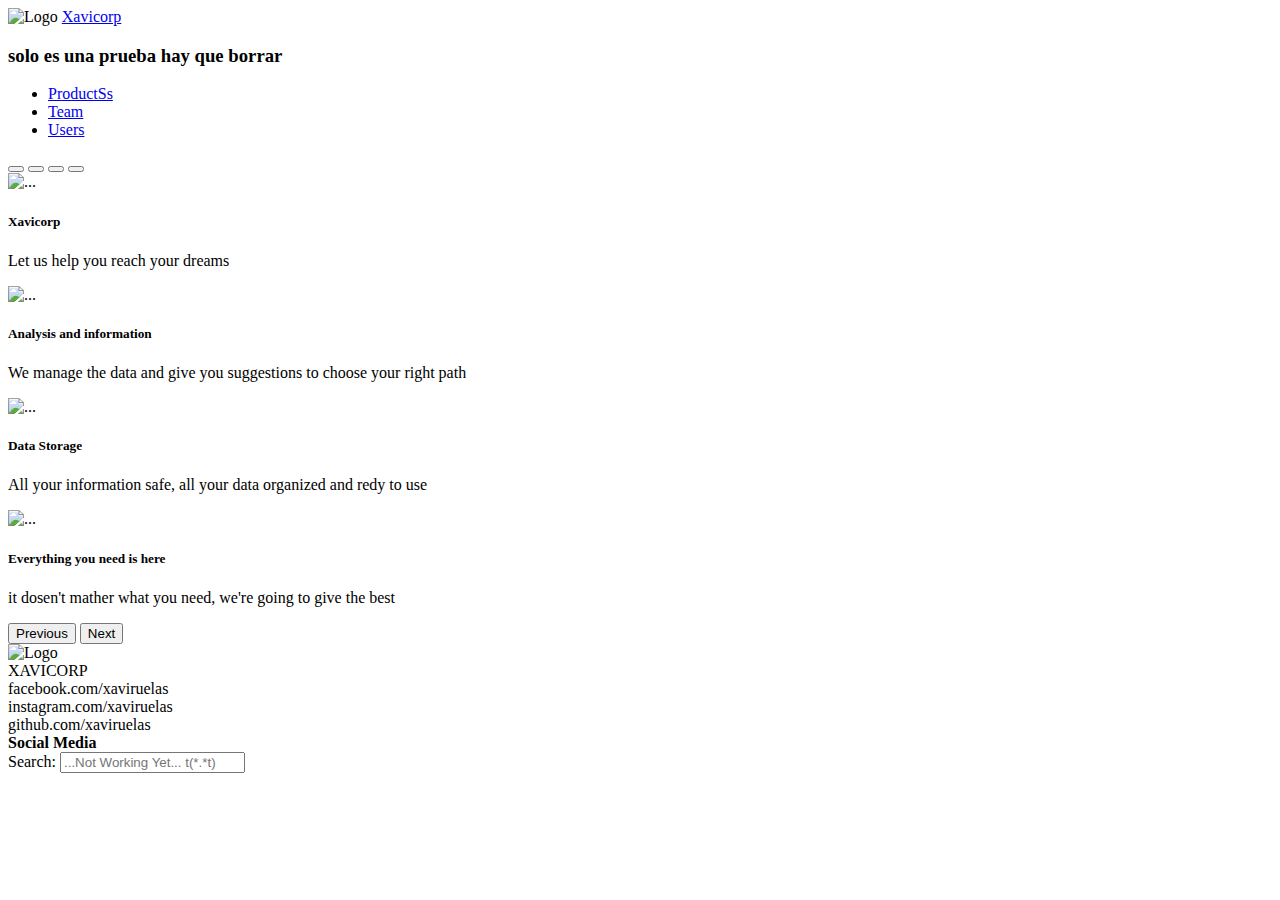
==== index.html @ bf0fc807 "por que la regue" ====
<!DOCTYPE html>
<html lang="es">
<head>
    <meta charset="UTF-8">
    <meta http-equiv="X-UA-Compatible" content="IE=edge">
    <meta name="viewport" content="width=device-width, initial-scale=1.0">
    <link rel="stylesheet" href="./css/style.css">
    <link href="https://cdn.jsdelivr.net/npm/bootstrap@5.1.3/dist/css/bootstrap.min.css" rel="stylesheet" integrity="sha384-1BmE4kWBq78iYhFldvKuhfTAU6auU8tT94WrHftjDbrCEXSU1oBoqyl2QvZ6jIW3" crossorigin="anonymous">
    <title>Xavicorp Webdesign Practices</title>
    <meta name="description" content="Services on Webdesign, Database and Data Analytics, maded by a fullstack Trainee. Because it's my first practices the service will be with a low cost">
    <meta name="keywords" content="Development Trainee, Webdesign Trainee, Database services">
</head>
<body>

    <header class="Head__Bar--color">
        <div class="LogoTitulo">
            <img src="./media/Images/logo.png" alt="Logo" class="MainBar_Logo--height">
            <a href="./index.html" class="titulo">Xavicorp</a>
        </div>
        <h3>solo es una prueba hay que borrar</h3>
            <div class="Menu">
            <ul class="lista">
                <li><a href="./products.html">ProductSs</a></li>
                <li><a href="./team.html">Team</a></li>
                <li><a href="./users.html">Users</a></li>
            </ul>
        </div>
    </header>



      <div id="carouselExampleCaptions" class="carousel slide" data-bs-ride="carousel">
        <div class="carousel-indicators">
          <button type="button" data-bs-target="#carouselExampleCaptions" data-bs-slide-to="0" class="active" aria-current="true" aria-label="Slide 1"></button>
          <button type="button" data-bs-target="#carouselExampleCaptions" data-bs-slide-to="1" aria-label="Slide 2"></button>
          <button type="button" data-bs-target="#carouselExampleCaptions" data-bs-slide-to="2" aria-label="Slide 3"></button>
          <button type="button" data-bs-target="#carouselExampleCaptions" data-bs-slide-to="3" aria-label="Slide 3"></button>
        </div>
        <div class="carousel-inner">
          <div class="carousel-item active">
            <img src="./media/Images/Inovation.jpg" class="d-block w-100" alt="...">
            <div class="carousel-caption d-none d-md-block">
              <h5>Xavicorp</h5>
              <p>Let us help you reach your dreams</p>
            </div>
          </div>
          <div class="carousel-item">
            <img src="./media/Images/DataAnalytics.jpg" class="d-block w-100" alt="...">
            <div class="carousel-caption d-none d-md-block">
              <h5>Analysis and information</h5>
              <p>We manage the data and give you suggestions to choose your right path</p>
            </div>
          </div>
          <div class="carousel-item">
            <img src="./media/Images/Database.jpg" class="d-block w-100" alt="...">
            <div class="carousel-caption d-none d-md-block">
              <h5>Data Storage</h5>
              <p>All your information safe, all your data organized and redy to use</p>
            </div>
          </div>
          <div class="carousel-item">
            <img src="./media/Images/DataAnalisis.jpg" class="d-block w-100" alt="...">
            <div class="carousel-caption d-none d-md-block">
              <h5>Everything you need is here</h5>
              <p>it dosen't mather what you need, we're going to give the best</p>
            </div>
          </div>
        </div>
        <button class="carousel-control-prev" type="button" data-bs-target="#carouselExampleCaptions" data-bs-slide="prev">
          <span class="carousel-control-prev-icon" aria-hidden="true"></span>
          <span class="visually-hidden">Previous</span>
        </button>
        <button class="carousel-control-next" type="button" data-bs-target="#carouselExampleCaptions" data-bs-slide="next">
          <span class="carousel-control-next-icon" aria-hidden="true"></span>
          <span class="visually-hidden">Next</span>
        </button>
      </div>

    
    <footer class="Footer_Grid--color">
        <div class="Footer__Logo--position">
            <img src="./media/Images/logo.png" alt="Logo" class="Footer__Logo--padding">
        </div>
        <div class="TituloF">XAVICORP</div>
        <div class="face">facebook.com/xaviruelas</div>
        <div class="insta">instagram.com/xaviruelas</div>
        <div class="gith">github.com/xaviruelas</div>
        <div class="social"><strong>Social Media</strong></div>
        <div class="Footer__Searchbar--position">Search: <input type="text" placeholder="...Not Working Yet... t(*.*t)" class="sbox"></div>
    </footer>

    <script src="https://cdn.jsdelivr.net/npm/@popperjs/core@2.10.2/dist/umd/popper.min.js" integrity="sha384-7+zCNj/IqJ95wo16oMtfsKbZ9ccEh31eOz1HGyDuCQ6wgnyJNSYdrPa03rtR1zdB" crossorigin="anonymous"></script>
    <script src="https://cdn.jsdelivr.net/npm/bootstrap@5.1.3/dist/js/bootstrap.min.js" integrity="sha384-QJHtvGhmr9XOIpI6YVutG+2QOK9T+ZnN4kzFN1RtK3zEFEIsxhlmWl5/YESvpZ13" crossorigin="anonymous"></script>

</body>
</html>
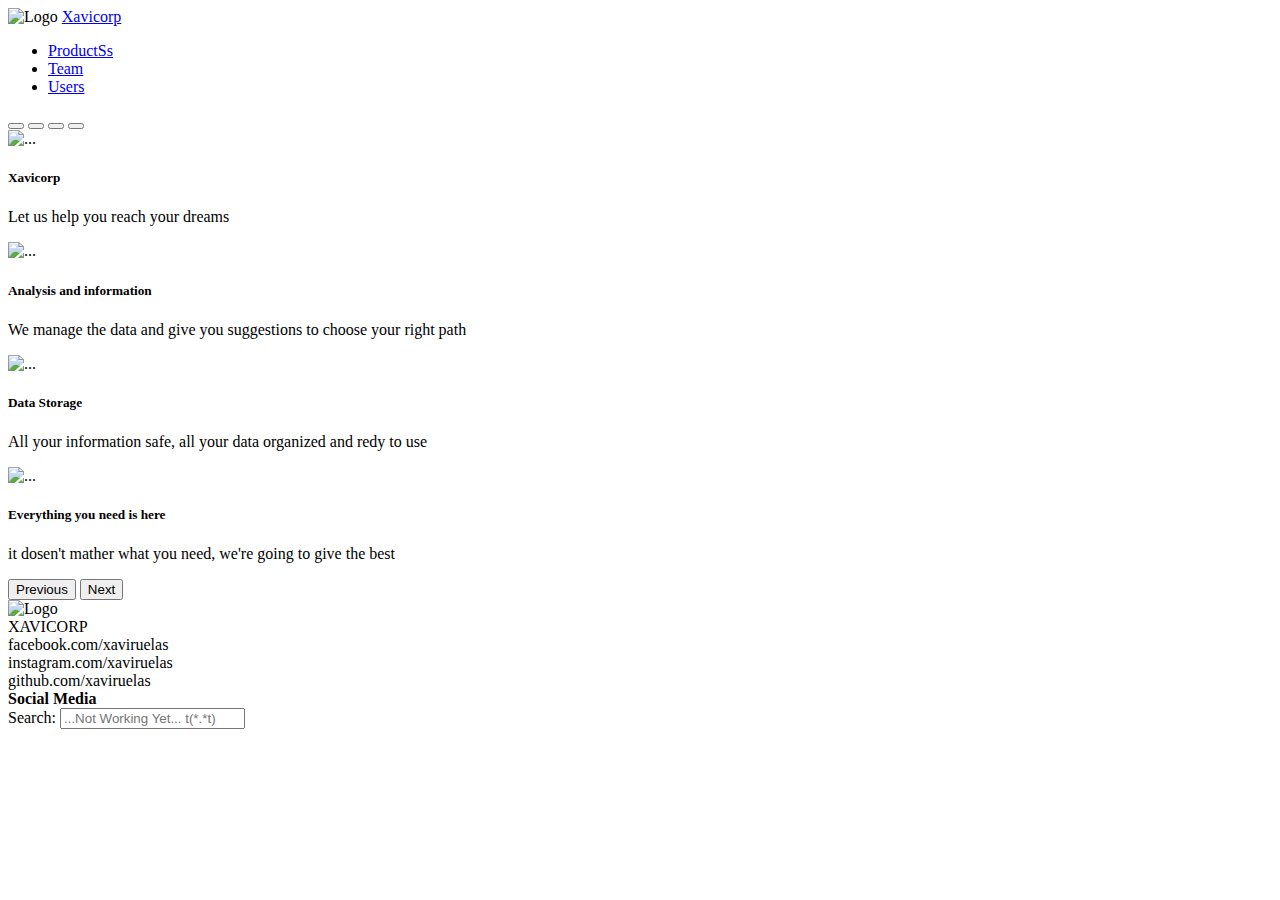
==== commit ee95fd3b: "se hizo merge y ando en la principal" ====
--- a/index.html
+++ b/index.html
@@ -17,7 +17,6 @@
             <img src="./media/Images/logo.png" alt="Logo" class="MainBar_Logo--height">
             <a href="./index.html" class="titulo">Xavicorp</a>
         </div>
-        <h3>solo es una prueba hay que borrar</h3>
             <div class="Menu">
             <ul class="lista">
                 <li><a href="./products.html">ProductSs</a></li>
@@ -26,7 +25,6 @@
             </ul>
         </div>
     </header>
-
 
 
       <div id="carouselExampleCaptions" class="carousel slide" data-bs-ride="carousel">
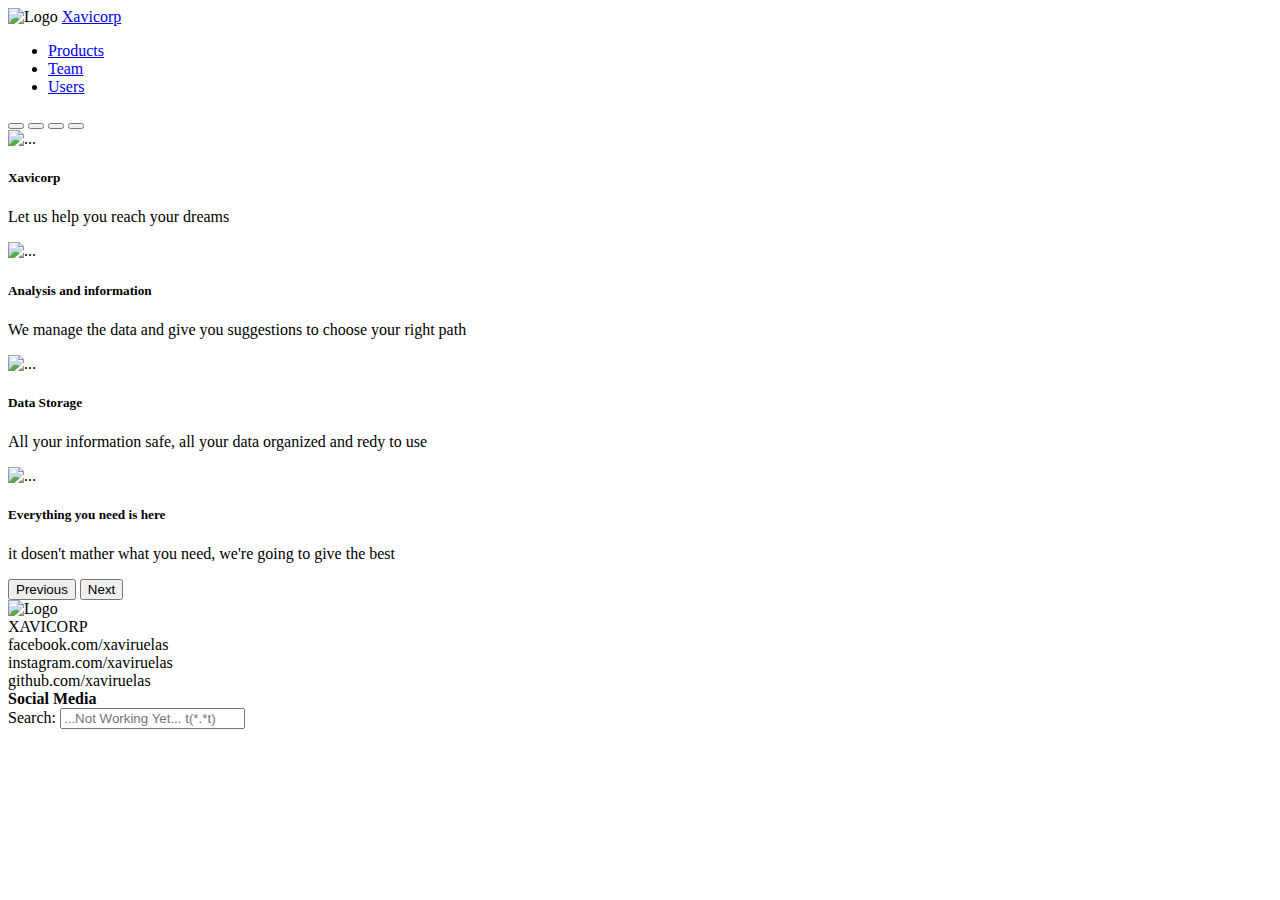
==== commit b8de7d05: "Update index.html" ====
--- a/index.html
+++ b/index.html
@@ -19,7 +19,7 @@
         </div>
             <div class="Menu">
             <ul class="lista">
-                <li><a href="./products.html">ProductSs</a></li>
+                <li><a href="./products.html">Products</a></li>
                 <li><a href="./team.html">Team</a></li>
                 <li><a href="./users.html">Users</a></li>
             </ul>
@@ -91,4 +91,4 @@
     <script src="https://cdn.jsdelivr.net/npm/bootstrap@5.1.3/dist/js/bootstrap.min.js" integrity="sha384-QJHtvGhmr9XOIpI6YVutG+2QOK9T+ZnN4kzFN1RtK3zEFEIsxhlmWl5/YESvpZ13" crossorigin="anonymous"></script>
 
 </body>
-</html>+</html>
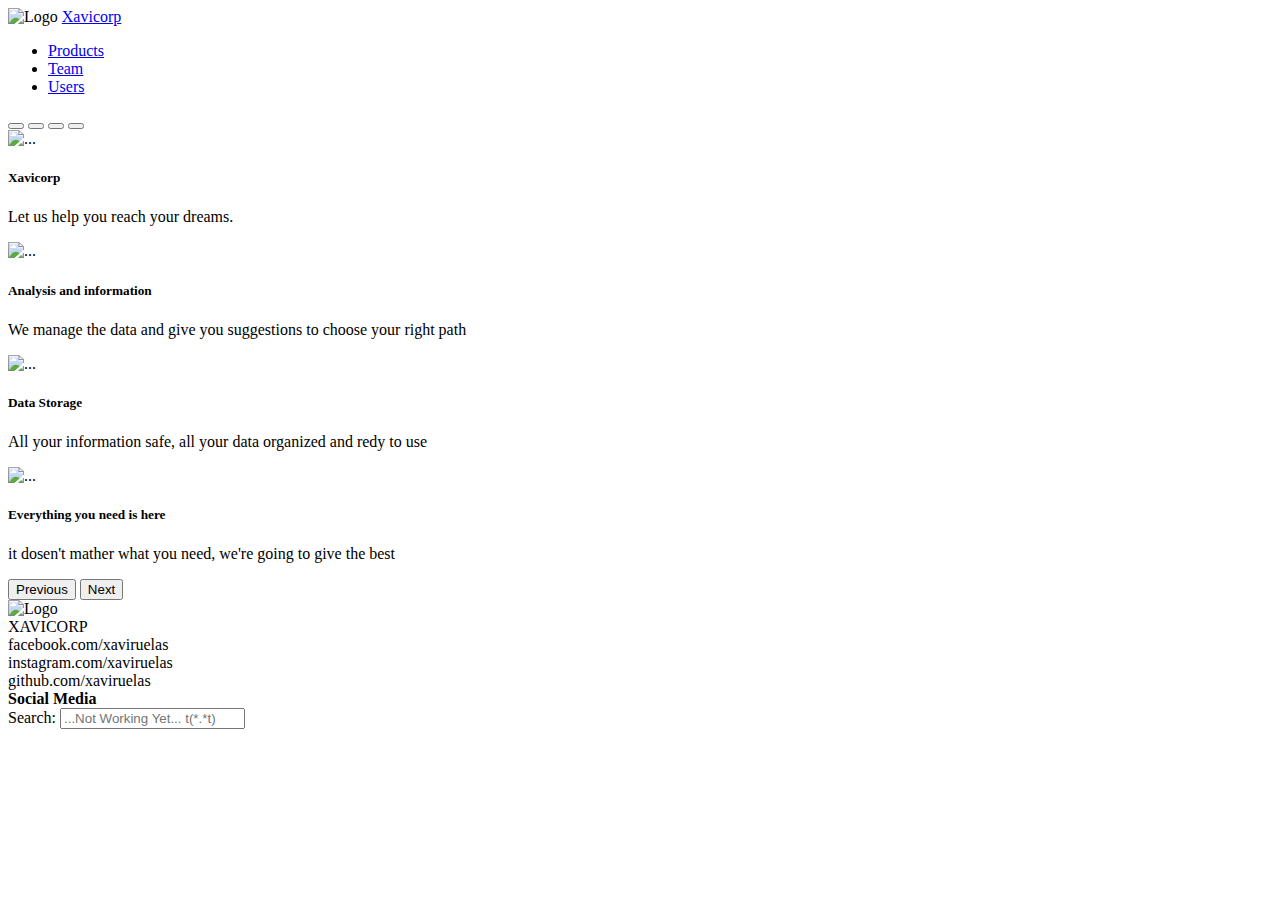
==== commit 94e7856c: "prueba git despues de instalacion" ====
--- a/index.html
+++ b/index.html
@@ -39,7 +39,7 @@
             <img src="./media/Images/Inovation.jpg" class="d-block w-100" alt="...">
             <div class="carousel-caption d-none d-md-block">
               <h5>Xavicorp</h5>
-              <p>Let us help you reach your dreams</p>
+              <p>Let us help you reach your dreams.</p>
             </div>
           </div>
           <div class="carousel-item">
